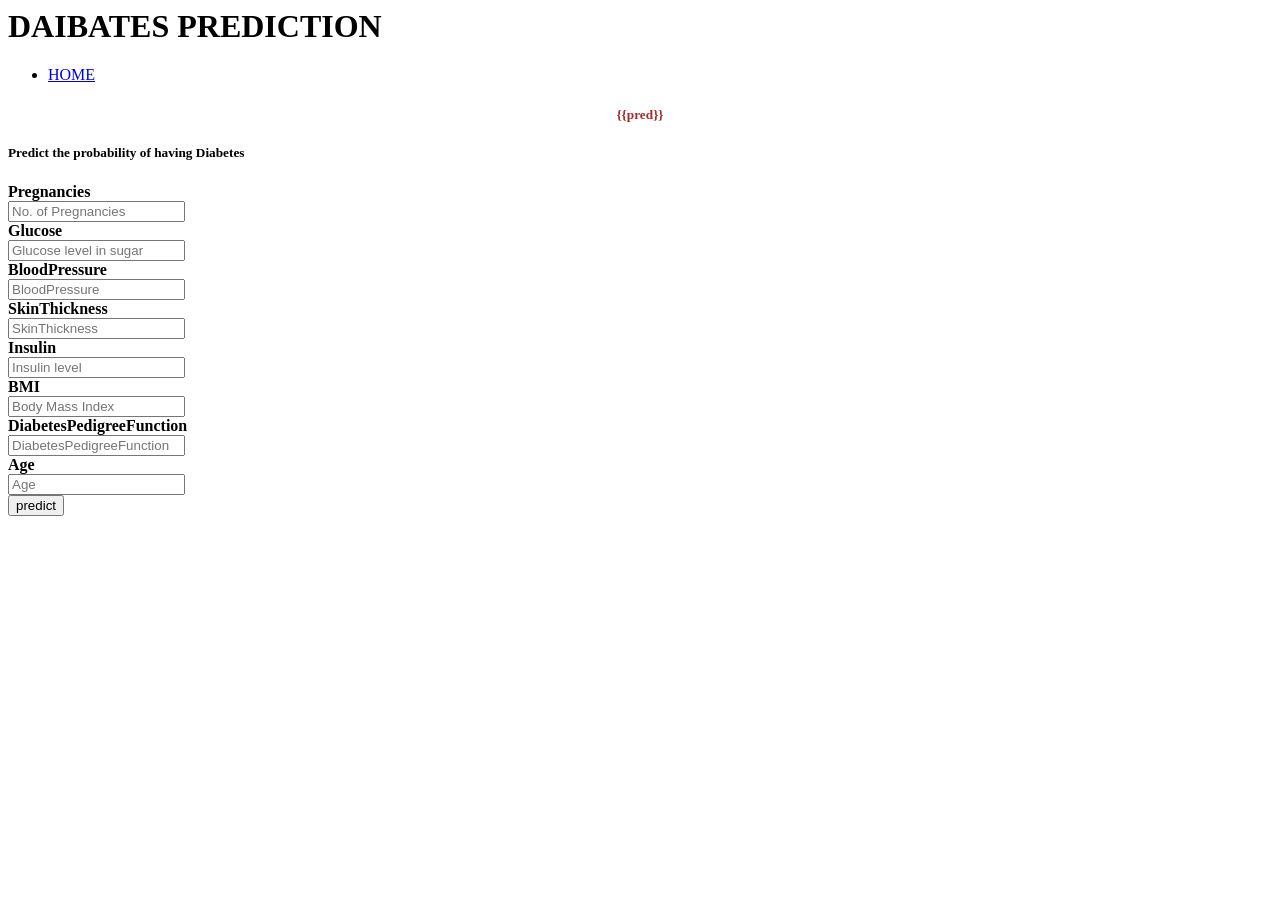
==== diabates prediction ML/diabates/templates/index.html @ 79fbcb90 "first commit" ====
<html>
<head>
    <title>diabates prediction</title>
    <Link rel="stylesheet"type="text/css" href="/static/css/styles.css">
</head>
<body>
    <header>
        <h1>DAIBATES PREDICTION</h1>
    </header>
    
    <div class="nav">
        <ul>
            <li><a href="#">HOME</a></li>
        </ul>
        <h5 style="text-align: center; color: brown; font-weight: 600;">{{pred}}</h5>
    </div>
    <h5 class="predict">Predict the probability of having Diabetes
        <br>
        </h5>
    </div>
     </div>


      <div class="row">
        <form action='/predict' method="post" class="form">
            <div id="input-wrapper">
                <div class="input-wrapper">
                    <label for="first_name"><b>Pregnancies</b></label>
                    <br>
                    <input placeholder="No. of Pregnancies" name="1" id="first_name" type="text" class="input-box" required>
                </div>
                <div class="input-wrapper">
                    <label for="last_name"><b>Glucose </b></label>
                    <br>
                    <input id="last_name" name="2" placeholder="Glucose level in sugar"  type="text" class="input-box" required>
    
                </div>
    
                <div class="input-wrapper">
                    <label for="_name"><b>BloodPressure</b></label>
                    <br>
                    <input id="_name" name="3" placeholder="BloodPressure" type="text" class="input-box" required>
    
                </div>
                <div class="input-wrapper">
                    <label for="first_name"><b>SkinThickness</b></label>
                    <br>
                    <input placeholder="SkinThickness" name="4" id="first_name" type="text" class="input-box" required>
                </div>
                <div class="input-wrapper">
                    <label for="last_name"><b>Insulin</b></label>
                    <br>
                    <input id="last_name" name="5" placeholder="Insulin level"  type="text" class="input-box" required>
                </div>
                <div class="input-wrapper">
                  <label ><b>BMI</b></label>
                  <br>
                  <input name = '6' placeholder="Body Mass Index" class="input-box" required>

                </div>
                <div class="input-wrapper">
                    <label for="last_name"><b>DiabetesPedigreeFunction</b></label>
                    <br>
                    <input id="last_name" name="7" placeholder="DiabetesPedigreeFunction"  type="text" class="input-box" required>
                </div>
                <div class="input-wrapper">
                    <label for="_name"><b>Age</b></label>
                    <br>
                    <input id="_name" name="8" placeholder="Age" type="text" class="input-box" required>
                </div>
    
          </div>
          <div>
            <input type="submit" name="Register" id="submit-button" value="predict" required>
        </div>
          
        </form>
  </div>

      <br>

     
    <br><br>
  </div>
  </div>
    
</body>        
</html>
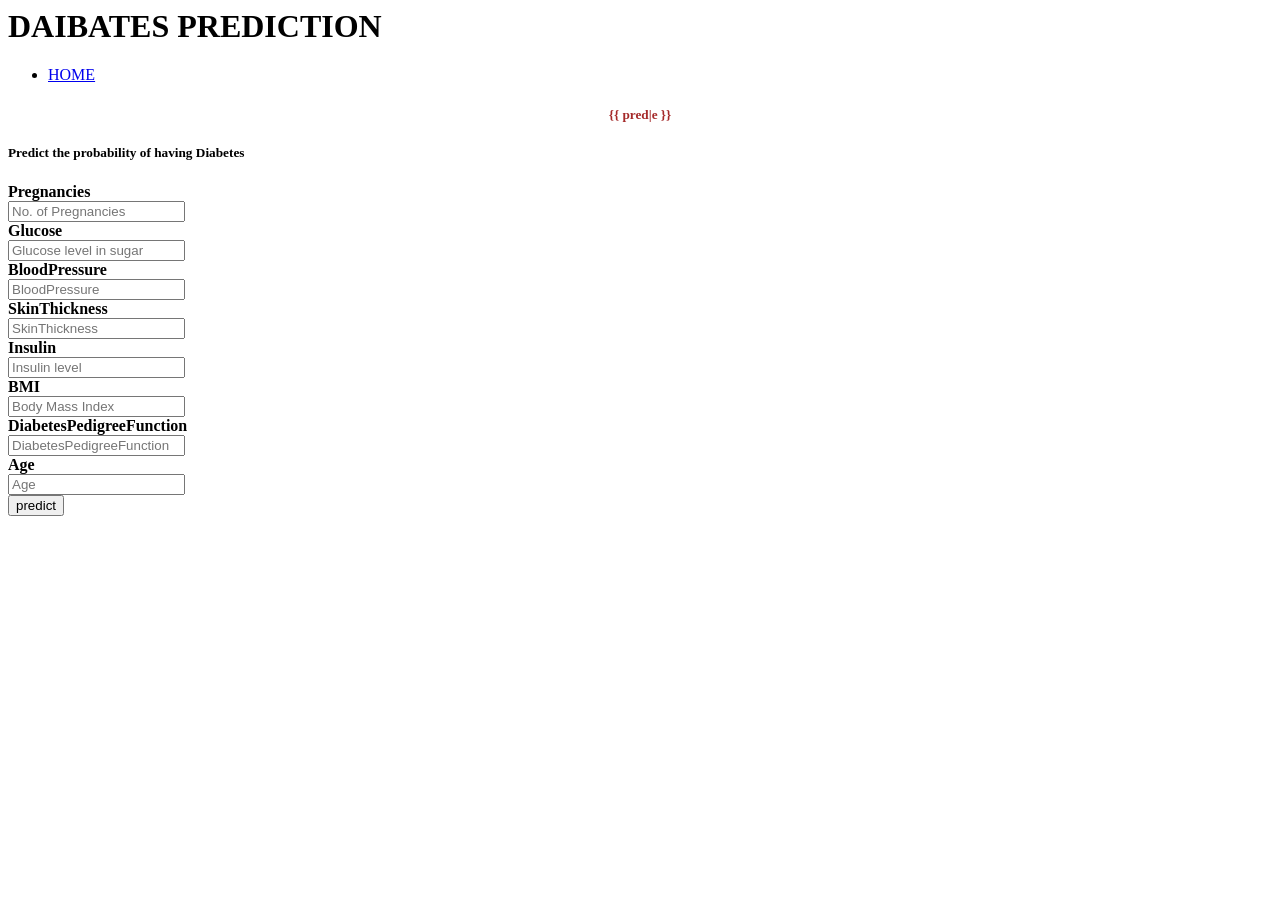
==== commit e6dee9fb: "fix: apply CodeGuardian fix to diabates prediction ML/diabates/templates/index.html" ====
--- a/diabates prediction ML/diabates/templates/index.html
+++ b/diabates prediction ML/diabates/templates/index.html
@@ -12,7 +12,7 @@
         <ul>
             <li><a href="#">HOME</a></li>
         </ul>
-        <h5 style="text-align: center; color: brown; font-weight: 600;">{{pred}}</h5>
+        <h5 style="text-align: center; color: brown; font-weight: 600;">{{ pred|e }}</h5>
     </div>
     <h5 class="predict">Predict the probability of having Diabetes
         <br>
@@ -27,7 +27,7 @@
                 <div class="input-wrapper">
                     <label for="first_name"><b>Pregnancies</b></label>
                     <br>
-                    <input placeholder="No. of Pregnancies" name="1" id="first_name" type="text" class="input-box" required>
+                    <input placeholder="No. of Pregnancies" name="1" id="first_name" type="number" min="0" class="input-box" required>
                 </div>
                 <div class="input-wrapper">
                     <label for="last_name"><b>Glucose </b></label>
